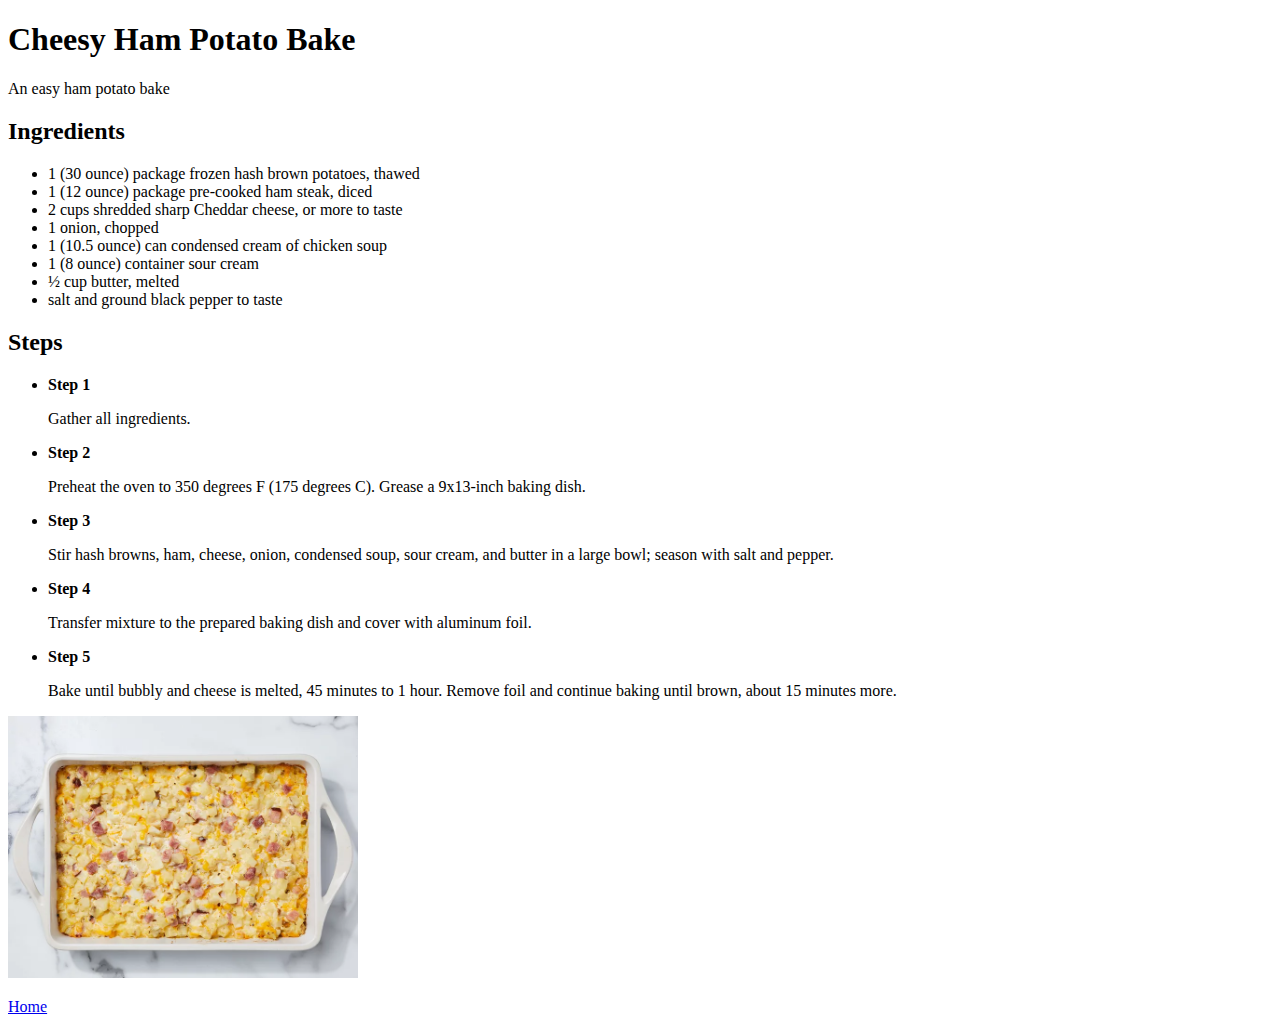
==== recipes/chessyham.html @ 4d018fda "Finished the first stage of my recipes webpage" ====
<!DOCTYPE html>
<html lang="en">
<head>
    <meta charset="UTF-8">
    <meta name="viewport" content="width=device-width, initial-scale=1.0">
    <title>Cheesy Ham Potato</title>
</head>
<body>
    <h1>Cheesy Ham Potato Bake</h1>
    <p>An easy ham potato bake</p>
    <h2>Ingredients</h2>
    <ul>
        <li>1 (30 ounce) package frozen hash brown potatoes, thawed</li>
        <li>1 (12 ounce) package pre-cooked ham steak, diced</li>
        <li>2 cups shredded sharp Cheddar cheese, or more to taste</li>
        <li>1 onion, chopped</li>
        <li>1 (10.5 ounce) can condensed cream of chicken soup</li>
        <li>1 (8 ounce) container sour cream</li>
        <li>½ cup butter, melted</li>
        <li>salt and ground black pepper to taste</li>
    </ul>
    <h2>Steps</h2>
    <ul>
        <li><strong>Step 1</strong><p>Gather all ingredients.</p></li>
        <li><strong>Step 2</strong><p>Preheat the oven to 350 degrees F (175 degrees C). 
            Grease a 9x13-inch baking dish.</p></li>
        <li><strong>Step 3</strong><p>Stir hash browns, ham, cheese, onion, condensed soup, sour cream, and butter in a large bowl; season with salt and pepper.</p></li>
        <li><strong>Step 4</strong><p>Transfer mixture to the prepared baking dish and cover with aluminum foil.</p></li>
        <li><strong>Step 5</strong><p>Bake until bubbly and cheese is melted, 45 minutes to 1 hour. Remove foil and continue baking until brown, about 15 minutes more.</p></li>
    </ul>

    <img src="../img/cheesyham.webp" alt="Declicious Cheesy Ham Potato Bake" width="350">
    <p></p>
    <a href="../index.html">Home</a>
</body>
</html>
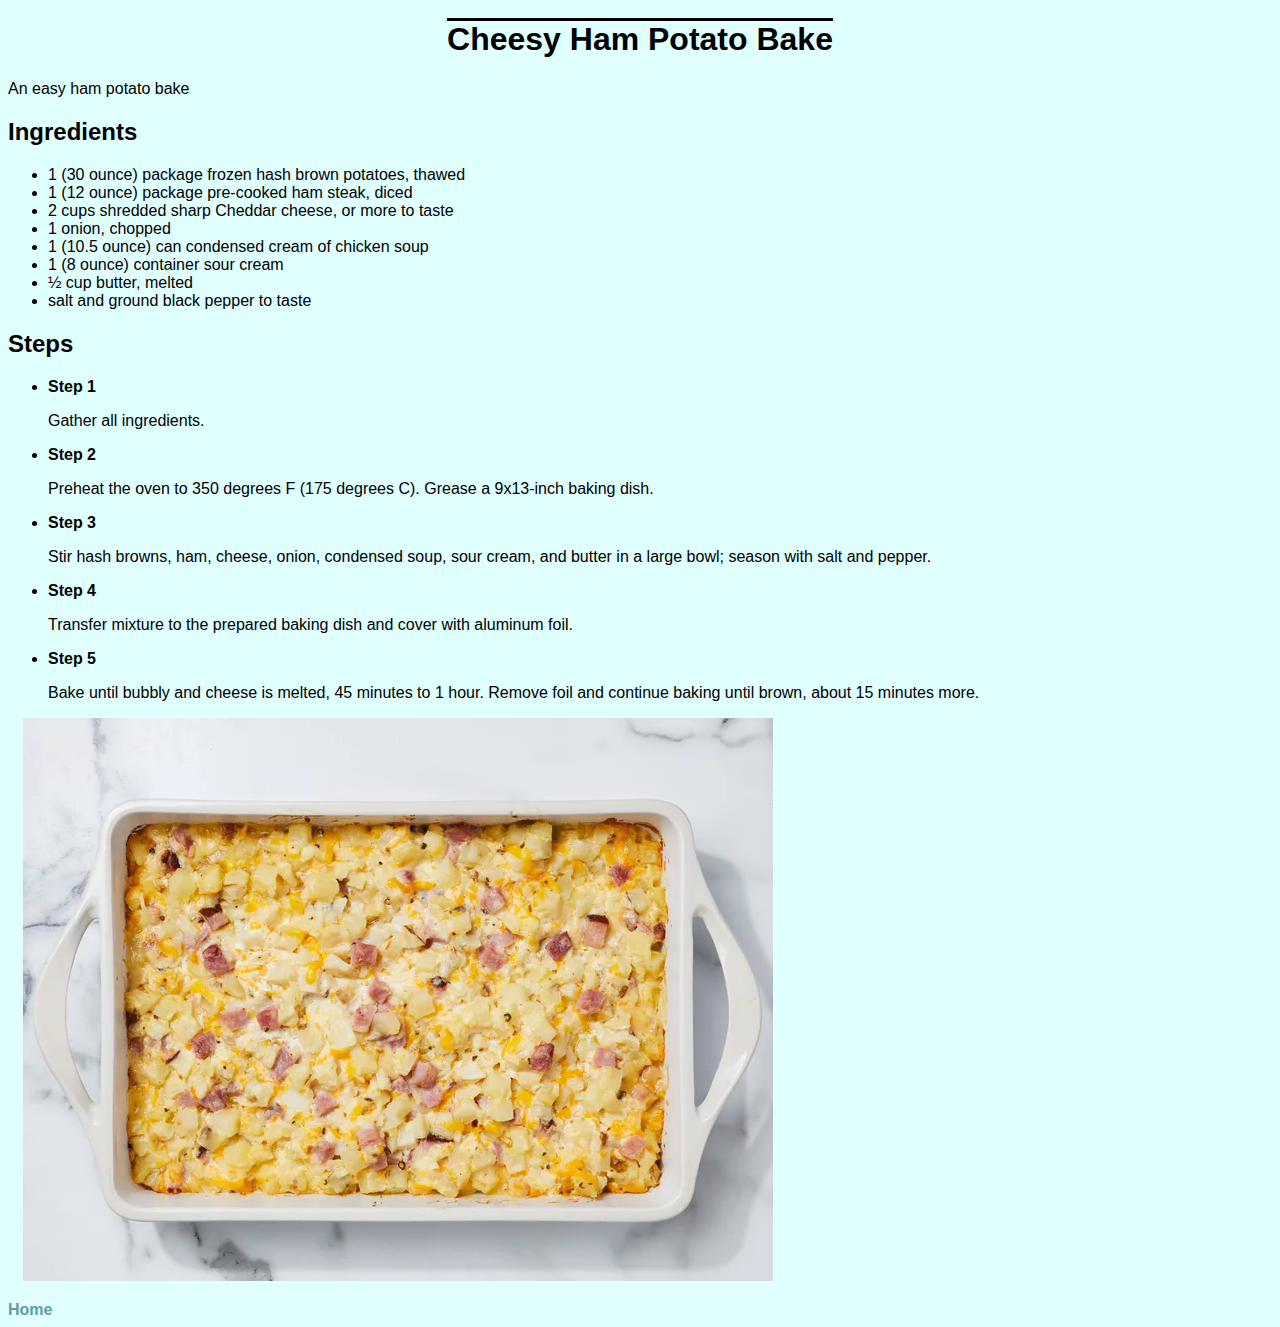
==== commit 79164c5f: "Slight style of the web" ====
--- a/recipes/chessyham.html
+++ b/recipes/chessyham.html
@@ -4,6 +4,8 @@
     <meta charset="UTF-8">
     <meta name="viewport" content="width=device-width, initial-scale=1.0">
     <title>Cheesy Ham Potato</title>
+    <link rel="stylesheet" href="../styles.css">
+    <link rel="stylesheet" href="food_styles.css">
 </head>
 <body>
     <h1>Cheesy Ham Potato Bake</h1>
--- a/styles.css
+++ b/styles.css
@@ -0,0 +1,26 @@
+*{
+    font-family: 'Lucida Sans', 'Lucida Sans Regular', 'Lucida Grande', 'Lucida Sans Unicode', Geneva, Verdana, sans-serif;
+}
+body{
+    background-color: lightcyan;
+}
+h1{
+    text-align: center;
+    text-decoration:overline;
+}
+.subtitle{
+    margin-left: 50px;
+    font-weight: bolder;
+}
+li{
+    list-style-type:none;
+}
+p{
+    font-weight: lighter;
+}
+
+a{
+    font-weight: bold;
+    color:cadetblue;
+    text-decoration:solid;
+}--- a/recipes/food_styles.css
+++ b/recipes/food_styles.css
@@ -0,0 +1,8 @@
+li{
+    list-style-type:disc;
+}
+img{
+    width: fit-content;
+    height: fit-content;
+    margin-left: 15px;
+}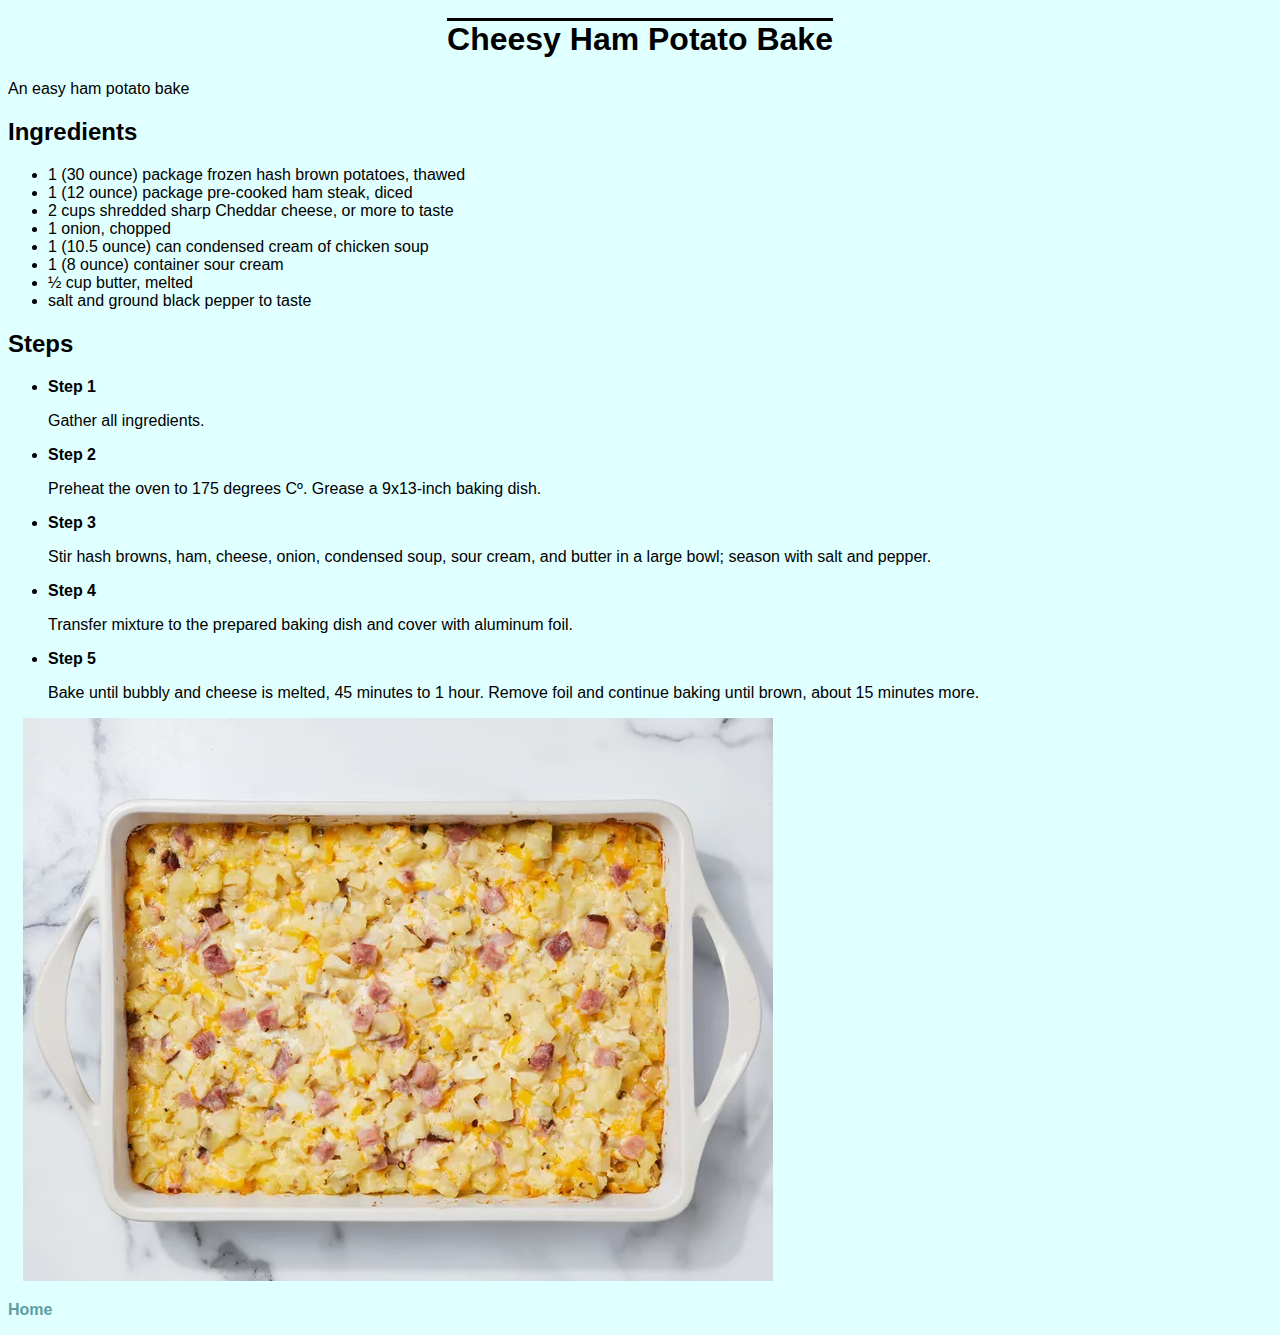
==== commit dd933ae6: "css not working properly on deployment?" ====
--- a/recipes/chessyham.html
+++ b/recipes/chessyham.html
@@ -4,35 +4,36 @@
     <meta charset="UTF-8">
     <meta name="viewport" content="width=device-width, initial-scale=1.0">
     <title>Cheesy Ham Potato</title>
-    <link rel="stylesheet" href="../styles.css">
-    <link rel="stylesheet" href="food_styles.css">
+    <link rel="stylesheet" href="../css/styles.css">
+    <link rel="stylesheet" href="../css/food_styles.css">
 </head>
 <body>
     <h1>Cheesy Ham Potato Bake</h1>
     <p>An easy ham potato bake</p>
     <h2>Ingredients</h2>
     <ul>
-        <li>1 (30 ounce) package frozen hash brown potatoes, thawed</li>
-        <li>1 (12 ounce) package pre-cooked ham steak, diced</li>
-        <li>2 cups shredded sharp Cheddar cheese, or more to taste</li>
-        <li>1 onion, chopped</li>
-        <li>1 (10.5 ounce) can condensed cream of chicken soup</li>
-        <li>1 (8 ounce) container sour cream</li>
-        <li>½ cup butter, melted</li>
-        <li>salt and ground black pepper to taste</li>
+        <li class="list">1 (30 ounce) package frozen hash brown potatoes, thawed</li>
+        <li class="list">1 (12 ounce) package pre-cooked ham steak, diced</li>
+        <li class="list">2 cups shredded sharp Cheddar cheese, or more to taste</li>
+        <li class="list">1 onion, chopped</li>
+        <li class="list">1 (10.5 ounce) can condensed cream of chicken soup</li>
+        <li class="list">1 (8 ounce) container sour cream</li>
+        <li class="list">½ cup butter, melted</li>
+        <li class="list">salt and ground black pepper to taste</li>
     </ul>
     <h2>Steps</h2>
     <ul>
-        <li><strong>Step 1</strong><p>Gather all ingredients.</p></li>
-        <li><strong>Step 2</strong><p>Preheat the oven to 350 degrees F (175 degrees C). 
+        <li><strong>Step 1</strong><p class="list">Gather all ingredients.</p></li>
+        <li><strong>Step 2</strong><p class="list">Preheat the oven to 175 degrees Cº. 
             Grease a 9x13-inch baking dish.</p></li>
-        <li><strong>Step 3</strong><p>Stir hash browns, ham, cheese, onion, condensed soup, sour cream, and butter in a large bowl; season with salt and pepper.</p></li>
-        <li><strong>Step 4</strong><p>Transfer mixture to the prepared baking dish and cover with aluminum foil.</p></li>
-        <li><strong>Step 5</strong><p>Bake until bubbly and cheese is melted, 45 minutes to 1 hour. Remove foil and continue baking until brown, about 15 minutes more.</p></li>
+        <li><strong>Step 3</strong><p class="list">Stir hash browns, ham, cheese, onion, condensed soup, sour cream, and butter in a large bowl; season with salt and pepper.</p></li>
+        <li><strong>Step 4</strong><p class="list">Transfer mixture to the prepared baking dish and cover with aluminum foil.</p></li>
+        <li><strong>Step 5</strong><p class="list">Bake until bubbly and cheese is melted, 45 minutes to 1 hour. Remove foil and continue baking until brown, about 15 minutes more.</p></li>
     </ul>
 
     <img src="../img/cheesyham.webp" alt="Declicious Cheesy Ham Potato Bake" width="350">
     <p></p>
-    <a href="../index.html">Home</a>
+    <footer><a  class="back" href="../index.html">Home</a></footer>
+    <p></p>
 </body>
 </html>--- a/css/styles.css
+++ b/css/styles.css
@@ -0,0 +1,26 @@
+*{
+    font-family: 'Lucida Sans', 'Lucida Sans Regular', 'Lucida Grande', 'Lucida Sans Unicode', Geneva, Verdana, sans-serif;
+}
+body{
+    background-color: lightcyan;
+}
+h1{
+    text-align: center;
+    text-decoration:overline;
+}
+.subtitle{
+    margin-left: 50px;
+    font-weight: bolder;
+}
+li{
+    list-style-type:none;
+}
+p{
+    font-weight: lighter;
+}
+
+a{
+    font-weight: bold;
+    color:cadetblue;
+    text-decoration:solid;
+}--- a/css/food_styles.css
+++ b/css/food_styles.css
@@ -0,0 +1,8 @@
+li{
+    list-style-type:disc;
+}
+img{
+    width: fit-content;
+    height: fit-content;
+    margin-left: 15px;
+}